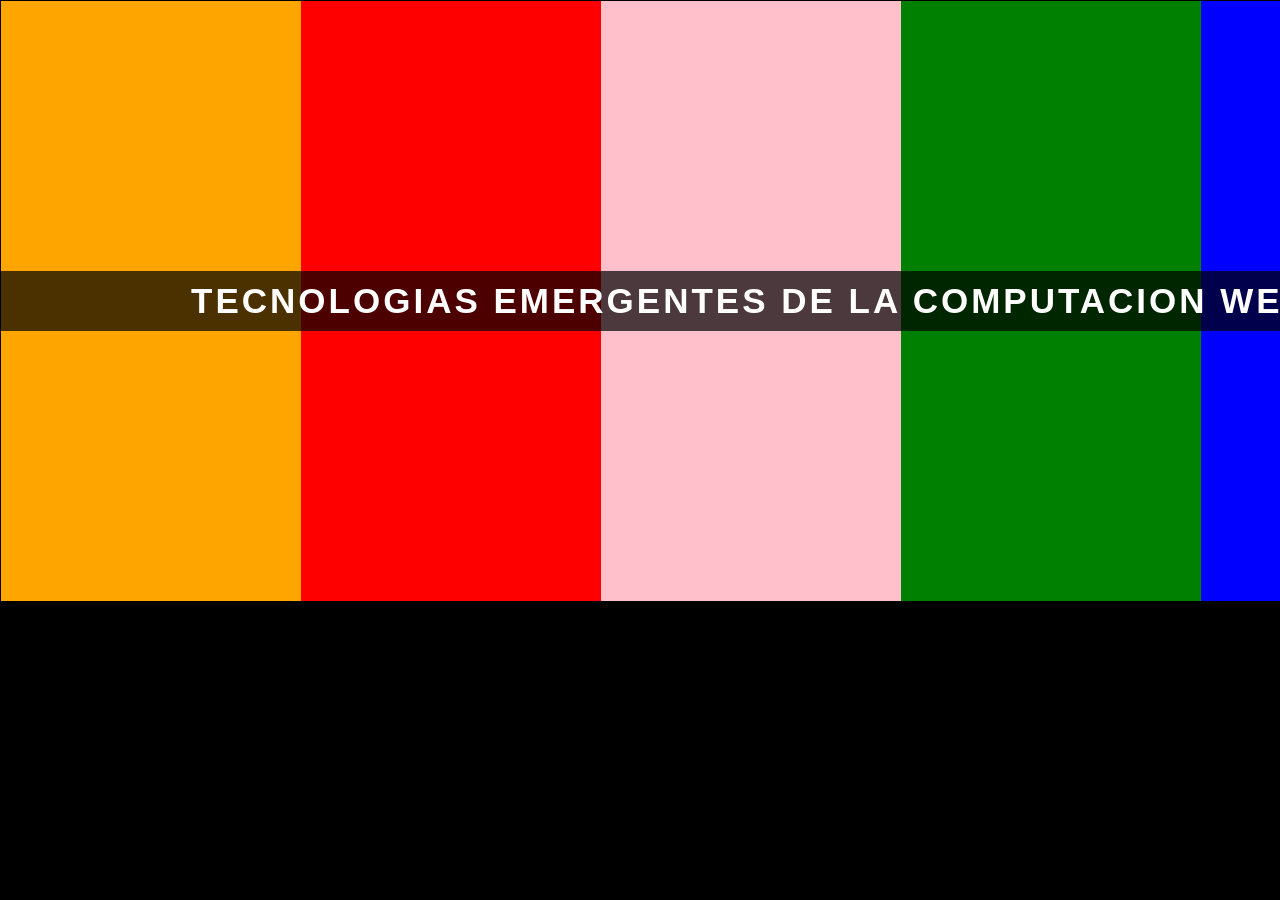
==== index2.html @ 05c10474 "Add files via upload" ====
<html>
    <head>
        <title>VISITA PERU</title>
        <style>
            *{
                margin:0px;
                padding:0px;
            }
             body{
                background-color: #000000;
             }
            .contenedor{
              width: 1500px;
              height:600px;
              position: relative;
              margin:0 auto;
              border: 1px solid #000000;
              overflow: hidden;
            }
            .marco1{
                width:300px;
                height:600px;
                background-color :orange;
                position:absolute;
                top:0px;
                left:1200px;

                animation: marco1 3s 1 forwards;
                background-image: url(img/css.jpg);
                background-size: cover;
            }

            @keyframes marco1 {
                0%{
                    top:0px;
                    left:1200px;
                    transform:rotateY(180deg);
                }
                100%{
                    top:0px;
                    left:0px;
                }
                }
            .marco2{
                width:300px;
                height:600px;
                background-color: red;
                position:absolute;
                top:0px;
                left:1200px;

                animation:  marco2 3s 1 forwards 1s;
                background-image: url(img/html.jpg);
                background-size: cover;
            }
             @keyframes marco2 {

                 0%{
                 top:0px;
                 left:1200px;
                 transform:rotateY(180deg);
                 }

                 100%{
                 top:0px;
                 left:300px;
                 }

                 }
            .marco3{
                width:300px;
                height:600px;
                background-color: pink;
                position:absolute;

                 top:600px;
                 left:600px;

                 animation: marco3 3s 1 forwards 2s;

                background-image:url(img/javascript.png);
                background-size:cover;
                 }
            @keyframes marco3 {

             0%{
             top:600px;
             left:600px;
             transform:rotateX(180deg);
             }

             100%{
             top:0px;
             left:600px;
             }

            }
            .marco4{
           
             width:300px;
             height:600px;
              background-color: green;
             position:absolute;

             top:0px;
             left:-300px;

             animation: marco4 3s 1 forwards 3s;

             background-image:url(img/visualstudio.png);
             background-size:cover;
}
            @keyframes marco4 {
        

             0%{
             top:0px;
             left:-300px;
             transform:rotateY(180deg);
            }

             100%{
             top:0px;
             left:900px;
             }

            }
            .marco5{

             width:300px;
             height:600px;
             background-color: blue ;
             position:absolute;

             top:0px;
             left:-300px;

             animation: marco5 3s 1 forwards 4s;

             background-image:url(img/php.png);
            background-size:cover;
}
            @keyframes marco5 {
                0%{
                    top:-300px;
                    left:400px;
                    transform:rotateY(180deg);
                }
                100%{
                    top:0px;
                    left:1200px;
                }
            }
             .titulo{
             width:1500px;
             height:60px;

             position:absolute;

             top:270px;
             left:0px;

              background:rgba(0,0,0,0.7);

             color:white;

             text-align:center;
              line-height:60px;

             font-size:35px;
             font-family:Arial;
             font-weight:bold;
              letter-spacing:3px;

              animation:titulo 3s 1 forwards;
             }
             @keyframes titulo{

              0%{
              opacity:0;
              transform:scale(0);
             }

              100%{
             opacity:1;
             transform:scale(1);
              }

             }
        </style>
    </head>
    <body>
        <div class="contenedor">
            <div class="marco1"></div>
            <div class="marco2"></div>
            <div class="marco3"></div>
            <div class="marco4"></div>
            <div class="marco5"></div>
            <div class="titulo">
              TECNOLOGIAS EMERGENTES DE LA COMPUTACION WEB
        </div>
    </body>
</html>
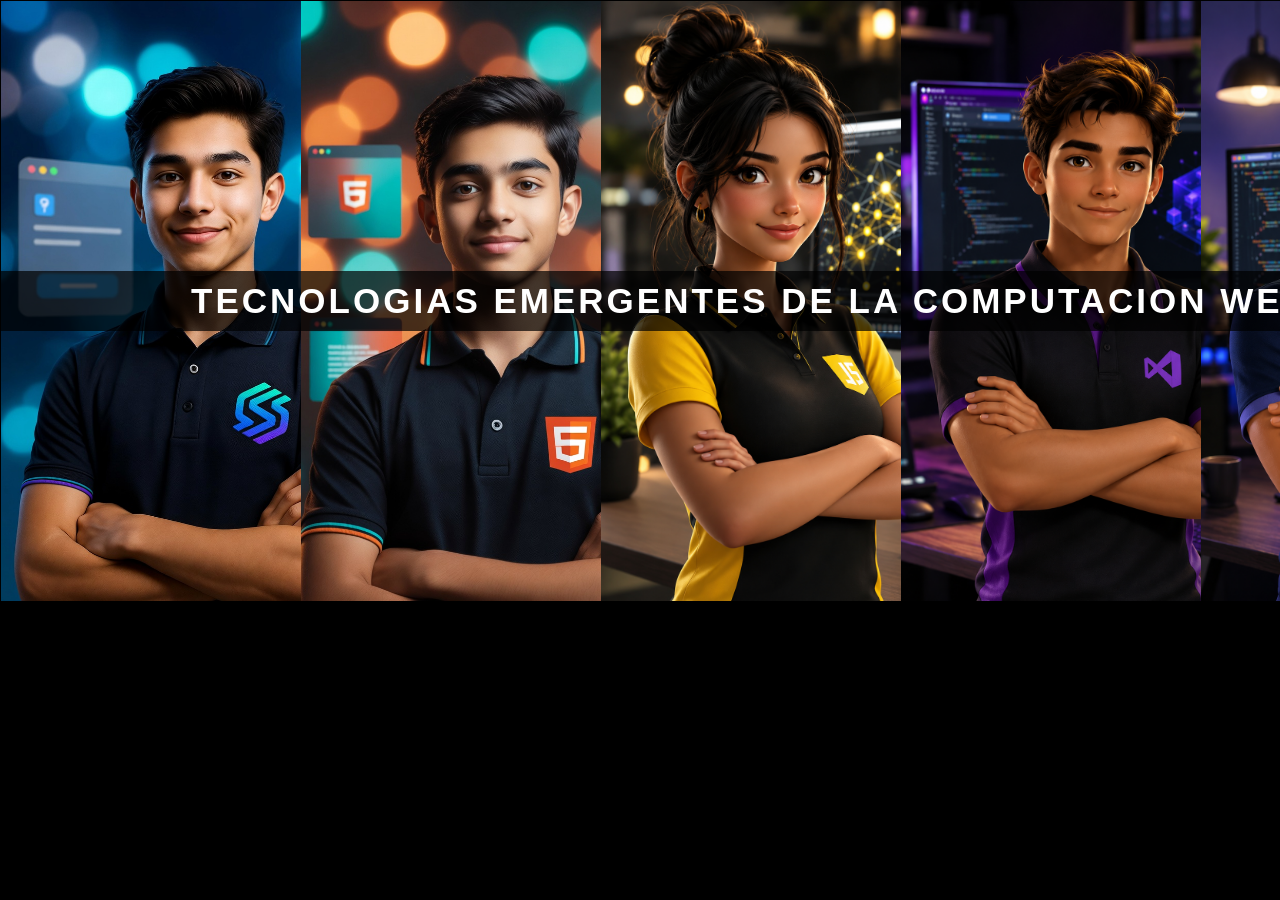
==== commit 379b961a: "Add files via upload" ====
--- a/index2.html
+++ b/index2.html
@@ -1,6 +1,6 @@
 <html>
     <head>
-        <title>VISITA PERU</title>
+        <title>Coco Rayado</title>
         <style>
             *{
                 margin:0px;
@@ -26,7 +26,7 @@
                 left:1200px;
 
                 animation: marco1 3s 1 forwards;
-                background-image: url(img/css.jpg);
+                background-image: url(img1/css.jpg);
                 background-size: cover;
             }
 
@@ -50,7 +50,7 @@
                 left:1200px;
 
                 animation:  marco2 3s 1 forwards 1s;
-                background-image: url(img/html.jpg);
+                background-image: url(img1/html.jpg);
                 background-size: cover;
             }
              @keyframes marco2 {
@@ -78,7 +78,7 @@
 
                  animation: marco3 3s 1 forwards 2s;
 
-                background-image:url(img/javascript.png);
+                background-image:url(img1/javascript.png);
                 background-size:cover;
                  }
             @keyframes marco3 {
@@ -107,7 +107,7 @@
 
              animation: marco4 3s 1 forwards 3s;
 
-             background-image:url(img/visualstudio.png);
+             background-image:url(img1/visualstudio.png);
              background-size:cover;
 }
             @keyframes marco4 {
@@ -137,7 +137,7 @@
 
              animation: marco5 3s 1 forwards 4s;
 
-             background-image:url(img/php.png);
+             background-image:url(img1/php.png);
             background-size:cover;
 }
             @keyframes marco5 {
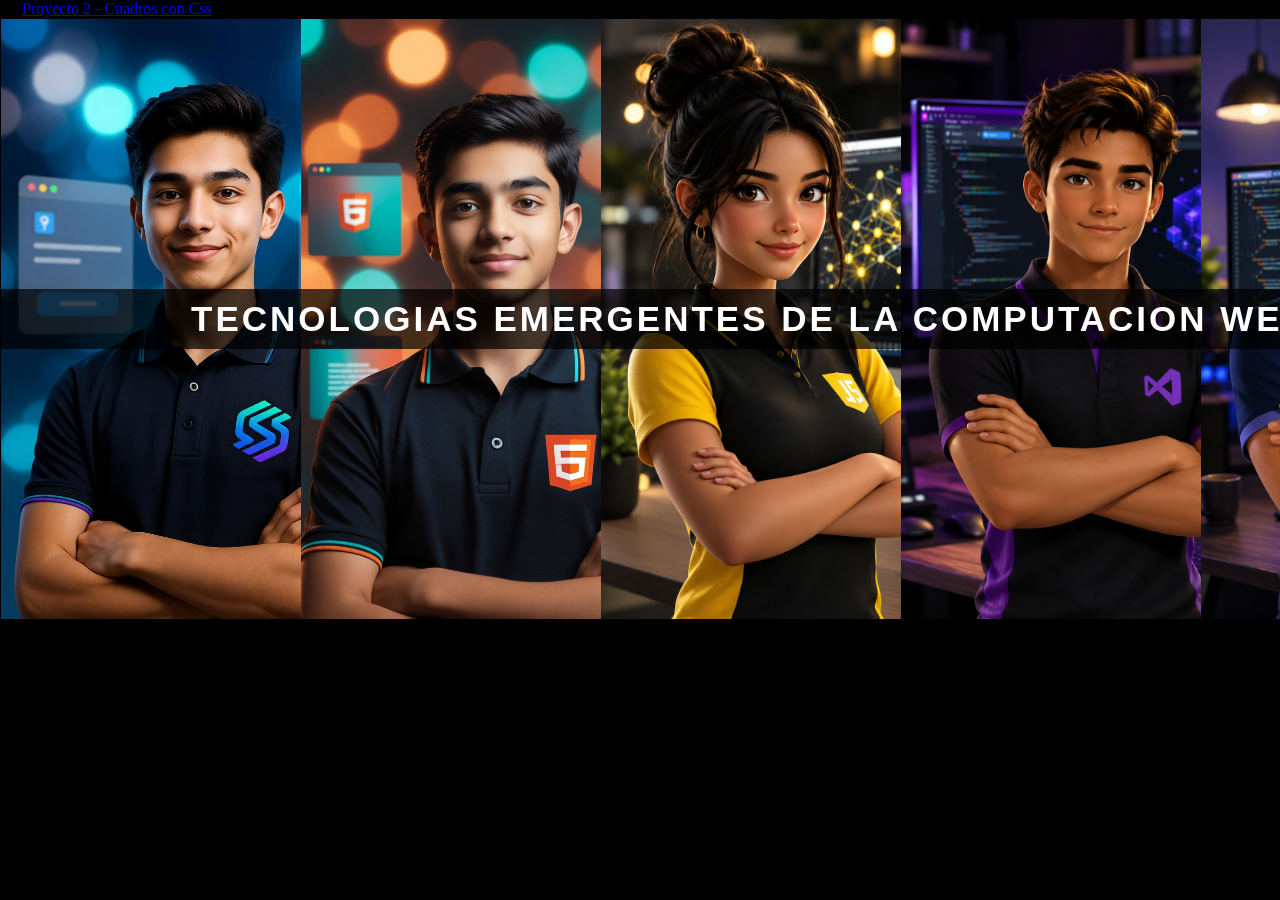
==== commit febf2c48: "Add files via upload" ====
--- a/index2.html
+++ b/index2.html
@@ -1,6 +1,6 @@
 <html>
     <head>
-        <title>Coco Rayado</title>
+         <li><a href="ANIMACION 2/index.html">Proyecto 2 - Cuadros con Css</a></li>
         <style>
             *{
                 margin:0px;
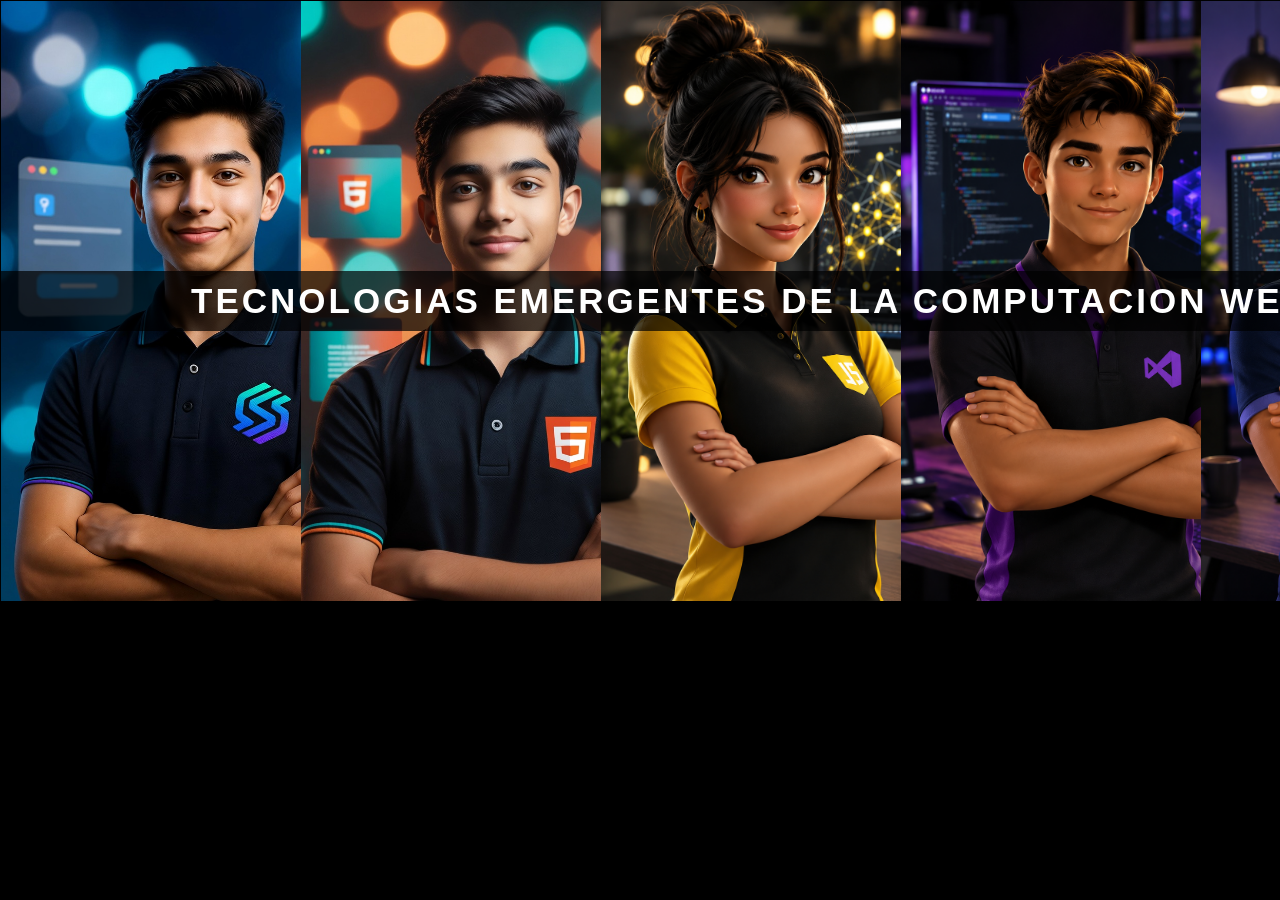
==== commit af502fd1: "Add files via upload" ====
--- a/index2.html
+++ b/index2.html
@@ -1,6 +1,6 @@
 <html>
     <head>
-         <li><a href="ANIMACION 2/index.html">Proyecto 2 - Cuadros con Css</a></li>
+        <title>Proyecto 2 - Cuadros con Css</title>
         <style>
             *{
                 margin:0px;
